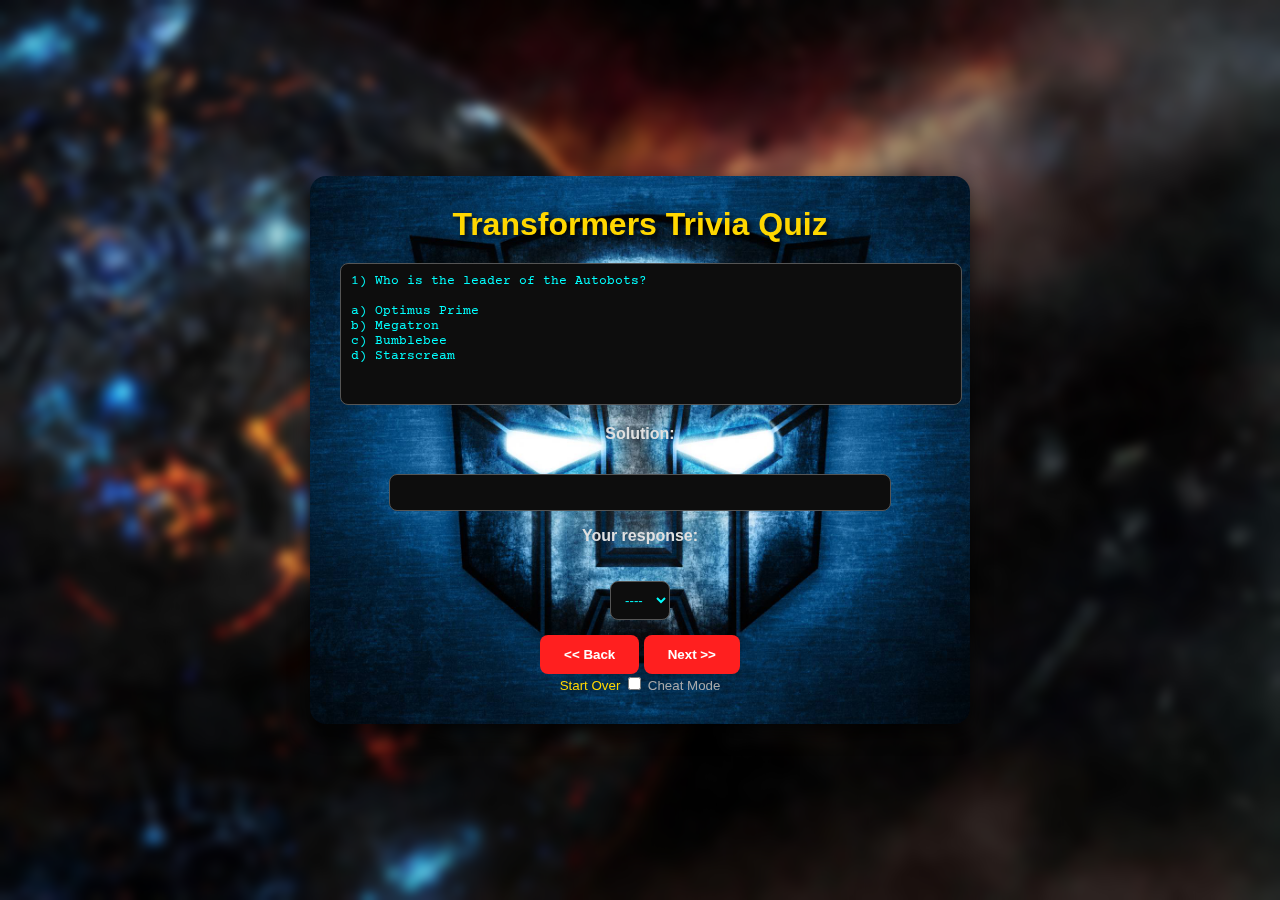
==== index.html @ 02c2d013 "added renamed files and images" ====
<!DOCTYPE html>
<html lang="en">
<head>
    <meta charset="UTF-8">
    <meta name="viewport" content="width=device-width, initial-scale=1.0">
    <title>Transformers Trivia Quiz</title>

    <!-- Google Fonts -->
    <link href="https://fonts.googleapis.com/css2?family=Poppins:wght@300;400;600&family=Courier+Prime&display=swap" rel="stylesheet">
    <link rel="stylesheet" href="quiz.css">
</head>
<body>

    <div class="quiz-container">
        <form method="POST" name="instantquiz">
            <table border="0" width="100%" cellspacing="0" cellpadding="0">
                <caption>Transformers Trivia Quiz</caption>

                <tr>
                    <td class="center-content">
                        <textarea name="thequestion" cols="69" wrap="virtual" readonly></textarea>
                    </td>
                </tr>

                <tr>
                    <td class="center-content">
                        <p><strong>Solution:</strong></p>
                        <input type="text" name="thesolution" size="35" readonly>
                    </td>
                </tr>

                <tr>
                    <td class="center-content">
                        <p><strong>Your response:</strong></p>
                        <select name="theresponse" size="1" onChange="responses()">
                            <option value="-----">----</option>
                            <option value="a">a</option>
                            <option value="b">b</option>
                            <option value="c">c</option>
                            <option value="d">d</option>
                        </select>
                    </td>
                </tr>

                <tr>
                    <td>
                        <div class="button-container">
                            <input type="button" value="&lt;&lt; Back" name="B1"
                                onClick="if (whichone > 1) { whichone--; generatequestions(); }">
                            <input type="button" value="Next &gt;&gt;" name="B2"
                                onClick="if (whichone <= total) { whichone++; generatequestions(); }">
                        </div>
                    </td>
                </tr>

                <tr>
                    <td class="center-content">
                        <small>
                            <a href="#" onClick="whichone = 1; generatequestions(); return false">Start Over</a>
                            <input type="checkbox" name="cmode" value="ON">
                            <label>Cheat Mode</label>
                        </small>
                    </td>
                </tr>
            </table>
        </form>
    </div>

    <script src="app.js"></script>

</body>
</html>
---- quiz.css ----
/* Transformers-Themed Background */
body {
    margin: 0;
    padding: 0;
    background-image: url('bg.jpg'); /* Replace with your image path */
    background-size: cover;
    background-position: center;
    background-repeat: no-repeat;
    font-family: 'Orbitron', sans-serif; /* Futuristic font */
    color: #e0e0e0;
    display: flex;
    justify-content: center;
    align-items: center;
    height: 100vh;
    backdrop-filter: blur(6px); /* Adds subtle blur for a futuristic feel */
}

/* Quiz Container - Metallic Card Look */
.quiz-container {
    background-image: url('ab.jpg'); /* Replace with a relevant image */
    background-size: cover;
    background-position: center;
    box-shadow: 0px 8px 20px rgba(0, 0, 0, 0.7);
    border-radius: 16px;
    max-width: 600px;
    width: 100%;
    padding: 30px;
    text-align: center;
    backdrop-filter: brightness(0.85); /* Slight darkening for visibility */
}

/* Caption with Metallic Font Effect */
caption {
    font-size: 32px;
    font-weight: 700;
    color: #ffd700; /* Gold-like color */
    margin-bottom: 20px;
    text-shadow: 3px 3px 5px rgba(0, 0, 0, 0.9); /* 3D effect */
}

/* Textarea Styling */
textarea {
    width: 100%;
    height: 120px;
    padding: 10px;
    border: 1px solid #555;
    border-radius: 8px;
    background-color: #0d0d0d; /* Darker text area background */
    color: #00ffff; /* Cyan text color for a futuristic look */
    font-family: 'Courier Prime', monospace;
    resize: none;
}

/* Input Field Styling */
input[type="text"] {
    width: 80%;
    padding: 10px;
    border-radius: 8px;
    border: 1px solid #555;
    background-color: #0d0d0d;
    color: #00ffff;
    margin-top: 15px;
}

/* Dropdown Styling */
select {
    padding: 10px;
    border-radius: 8px;
    border: 1px solid #555;
    background-color: #0d0d0d;
    color: #00ffff;
    margin-top: 20px; 
    margin-bottom: 15px; 
}

/* Button Styles with Futuristic Hover Effect */
input[type="button"] {
    background-color: #ff1f1f;
    color: white;
    border: none;
    padding: 12px 24px;
    border-radius: 8px;
    cursor: pointer;
    transition: background-color 0.3s ease, transform 0.2s;
    font-weight: 600;
}

input[type="button"]:hover {
    background-color: #ff6f00;
    transform: scale(1.05); /* Subtle hover animation */
}

/* Footer and Links */
small {
    color: #aaa;
}

a {
    color: #ffd700;
    text-decoration: none;
    font-weight: 500;
}

a:hover {
    text-decoration: underline;
}
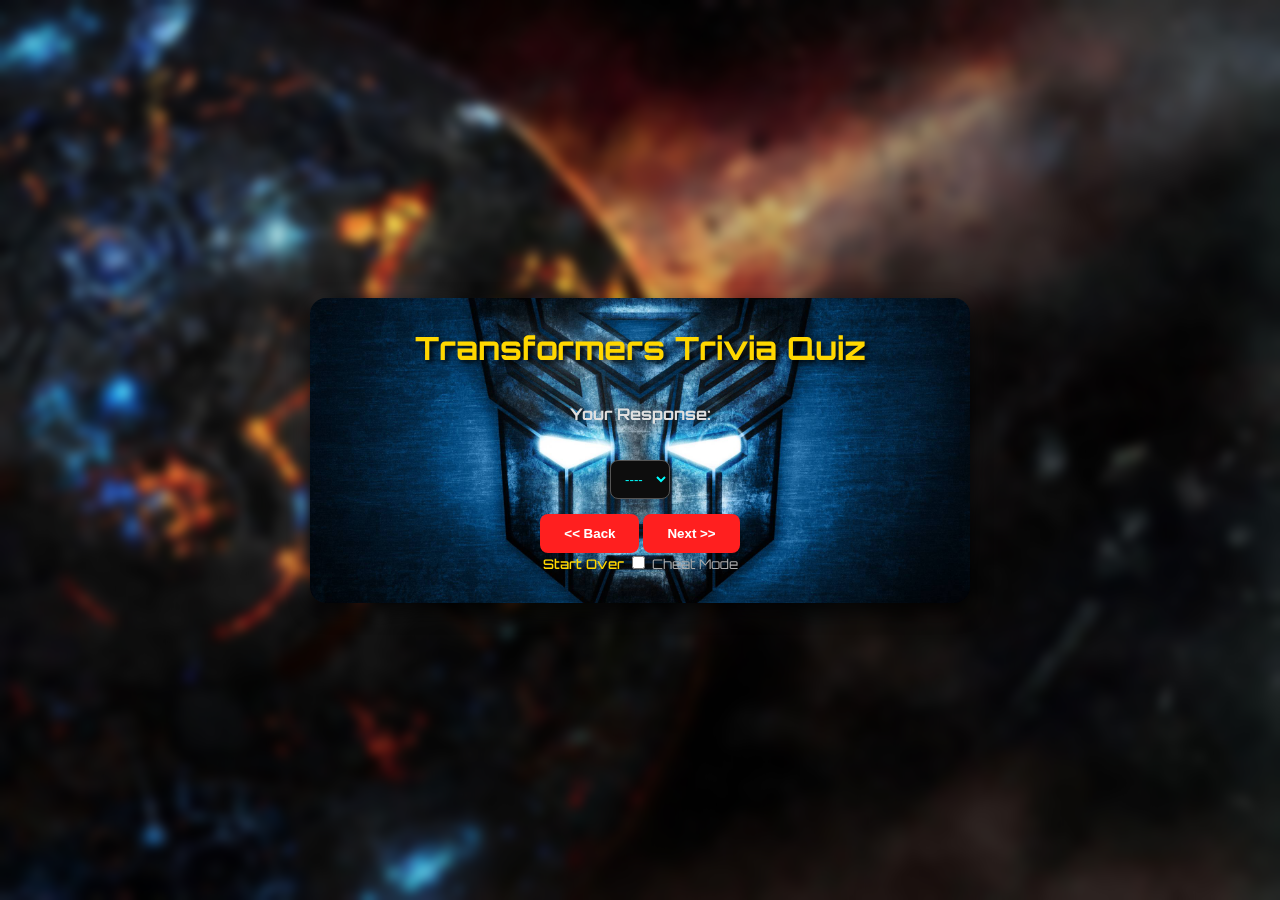
==== commit 5c3e01cd: "added more questions" ====
--- a/index.html
+++ b/index.html
@@ -6,7 +6,7 @@
     <title>Transformers Trivia Quiz</title>
 
     <!-- Google Fonts -->
-    <link href="https://fonts.googleapis.com/css2?family=Poppins:wght@300;400;600&family=Courier+Prime&display=swap" rel="stylesheet">
+    <link href="https://fonts.googleapis.com/css2?family=Orbitron:wght@400;700&family=Courier+Prime&display=swap" rel="stylesheet">
     <link rel="stylesheet" href="quiz.css">
 </head>
 <body>
@@ -18,20 +18,13 @@
 
                 <tr>
                     <td class="center-content">
-                        <textarea name="thequestion" cols="69" wrap="virtual" readonly></textarea>
+                        <div class="question-display" readonly></div> <!-- Displaying questions here -->
                     </td>
                 </tr>
 
                 <tr>
                     <td class="center-content">
-                        <p><strong>Solution:</strong></p>
-                        <input type="text" name="thesolution" size="35" readonly>
-                    </td>
-                </tr>
-
-                <tr>
-                    <td class="center-content">
-                        <p><strong>Your response:</strong></p>
+                        <p><strong>Your Response:</strong></p>
                         <select name="theresponse" size="1" onChange="responses()">
                             <option value="-----">----</option>
                             <option value="a">a</option>
@@ -39,6 +32,12 @@
                             <option value="c">c</option>
                             <option value="d">d</option>
                         </select>
+                    </td>
+                </tr>
+
+                <tr>
+                    <td class="center-content">
+                        <div class="solution-display"></div> <!-- Displaying the solution dynamically -->
                     </td>
                 </tr>
 
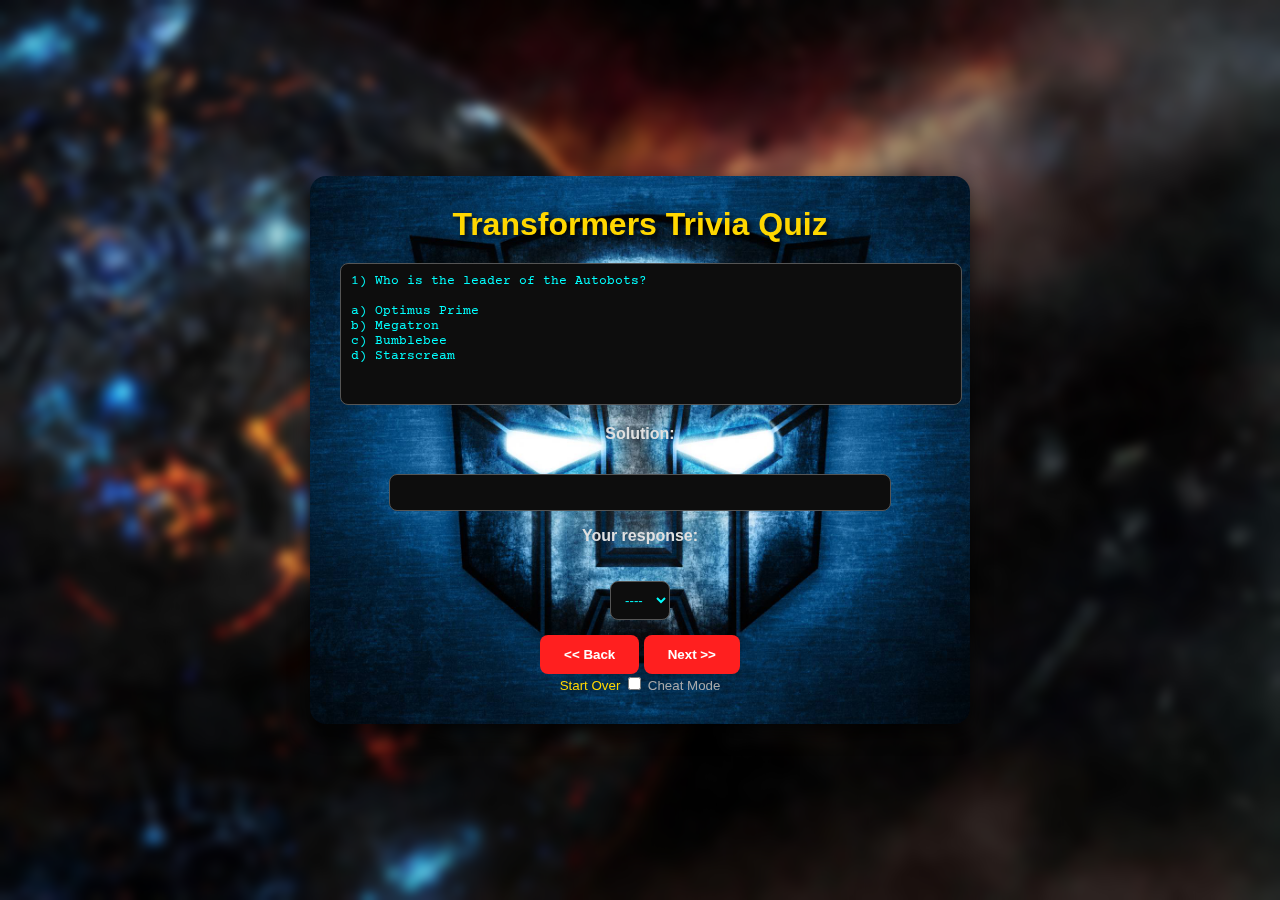
==== commit a9aa8d94: "fixed question diasplay issues" ====
--- a/index.html
+++ b/index.html
@@ -6,7 +6,7 @@
     <title>Transformers Trivia Quiz</title>
 
     <!-- Google Fonts -->
-    <link href="https://fonts.googleapis.com/css2?family=Orbitron:wght@400;700&family=Courier+Prime&display=swap" rel="stylesheet">
+    <link href="https://fonts.googleapis.com/css2?family=Poppins:wght@300;400;600&family=Courier+Prime&display=swap" rel="stylesheet">
     <link rel="stylesheet" href="quiz.css">
 </head>
 <body>
@@ -18,13 +18,20 @@
 
                 <tr>
                     <td class="center-content">
-                        <div class="question-display" readonly></div> <!-- Displaying questions here -->
+                        <textarea name="thequestion" cols="69" wrap="virtual" readonly></textarea>
                     </td>
                 </tr>
 
                 <tr>
                     <td class="center-content">
-                        <p><strong>Your Response:</strong></p>
+                        <p><strong>Solution:</strong></p>
+                        <input type="text" name="thesolution" size="35" readonly>
+                    </td>
+                </tr>
+
+                <tr>
+                    <td class="center-content">
+                        <p><strong>Your response:</strong></p>
                         <select name="theresponse" size="1" onChange="responses()">
                             <option value="-----">----</option>
                             <option value="a">a</option>
@@ -32,12 +39,6 @@
                             <option value="c">c</option>
                             <option value="d">d</option>
                         </select>
-                    </td>
-                </tr>
-
-                <tr>
-                    <td class="center-content">
-                        <div class="solution-display"></div> <!-- Displaying the solution dynamically -->
                     </td>
                 </tr>
 
@@ -68,4 +69,4 @@
     <script src="app.js"></script>
 
 </body>
-</html>
+</html>